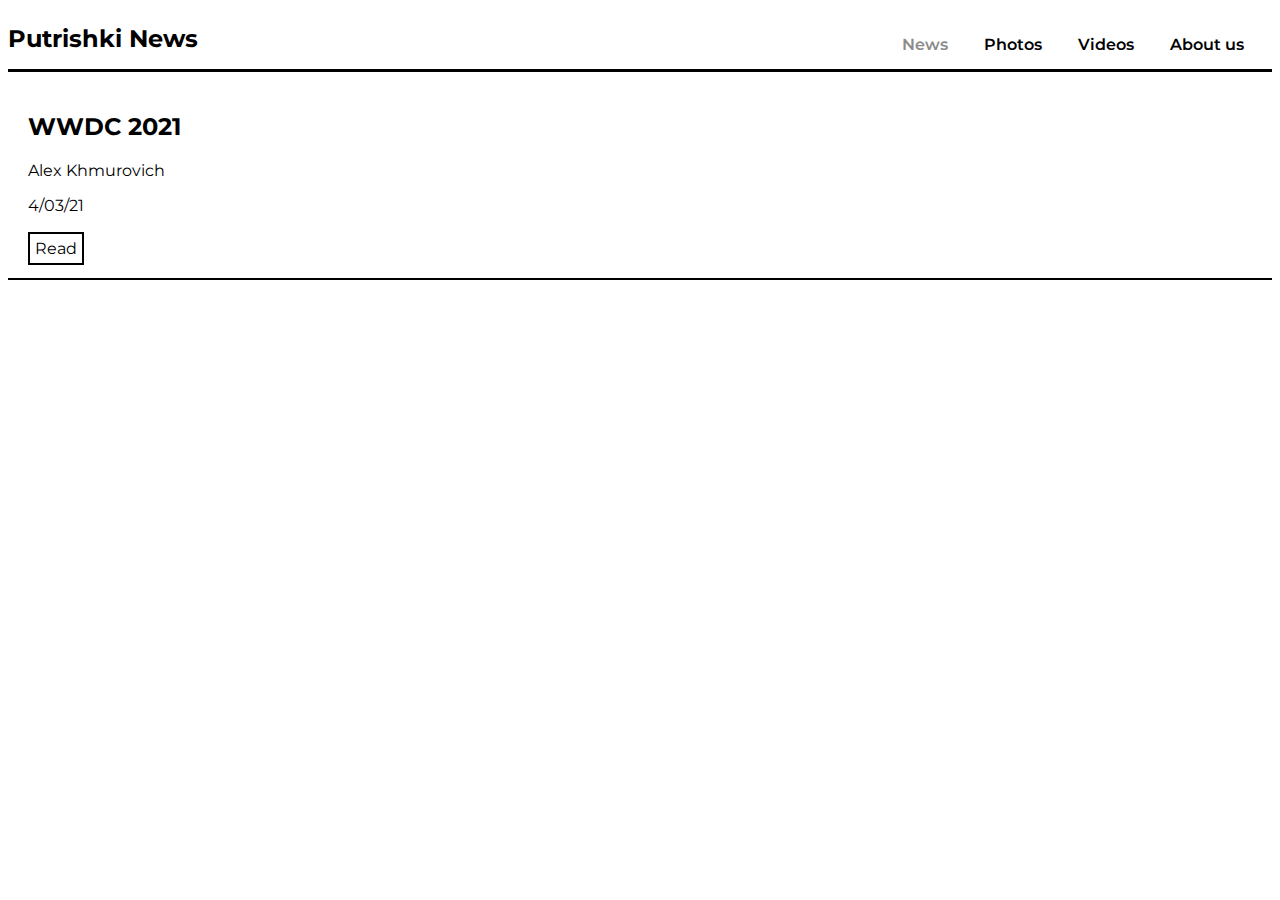
==== index.html @ 8efbc3e3 "All files were uploaded" ====
<!DOCTYPE html>
<html lang="en">

<head>
    <meta charset="UTF-8">
    <link rel="preconnect" href="https://fonts.gstatic.com">
    <link href="https://fonts.googleapis.com/css2?family=Montserrat:wght@100;400;600;700;800;900&display=swap"
        rel="stylesheet">
    <link rel="stylesheet" href="style.css">
    <meta http-equiv="X-UA-Compatible" content="IE=edge">
    <meta name="viewport" content="width=device-width, initial-scale=1.0">
    <title>Putrishki News</title>
</head>

<body>
    <nav>
        <h1>Putrishki News</h1>
        <span>
            <a class="current" aria-disabled="true" href="#">News</a>
            <a class="other" href="Photos.html">Photos</a>
            <a class="other" href="Videos.html">Videos</a>
            <a class="other" href="AboutUs.html">About us</a>
        </span>
        <label class="burger">
            <div class="line1"></div>
            <div class="line2"></div>
        </label>
    </nav>
    <section class="allNews">
        <article class="news">
            <h2>WWDC 2021</h2>
            <h3>Alex Khmurovich</h3>
            <h3>4/03/21</h3>
            <a href="#">Read</a>
        </article>
    </section>


    <script>
        const navSlide = () => {
            const navBtn = document.querySelector(".burger");
            const line1 = document.querySelector(".burger div")
            const line2 = document.querySelectorAll(".burger div")[1];
            const nav = document.querySelector("nav span")
            const body = document.body;
            navBtn.addEventListener("click", function () {
                nav.classList.toggle("nav-active")
                body.classList.toggle("stopScroll")
                line1.classList.toggle("line1Rotate")
                line2.classList.toggle("line2Rotate")
            })
        }

        navSlide();

    </script>
</body>

</html>
---- style.css ----
body{
	font-family: 'Montserrat', sans-serif;
	overflow-x: hidden;
}

/* nav */

nav h1 {
	display: inline-block;
	font-size: 1.5rem;
}

nav{
	border-bottom: 3px solid black;
	margin: 0;
}

nav span a{
	color: black;
	font-weight: 600;
	text-decoration: none;
	padding: 1rem;
}

.current{
	color: #8b8b8b;
	cursor: default;
}

.other{
	transition: 0.5s;
}

.burger{
	display: none;
}

.burger div{
	background-color: black;
	height: 2px;
	width: 25px;
	margin: 5px;
	transition: 0.5s;
}

/*Video*/

h1::selection,h2::selection,p::selection{
	background-color: #ffff91;
}

.container section{
	display: grid;
	width: 80%;
	margin: 0 auto;
	grid-template-columns: 1fr 1fr;
	margin-top: 15%;
	margin-bottom: 20%;
	line-height: 25px;
}

.container section iframe{
	border: 2px solid black;
	margin-left: 5%;
	margin-top: 5%;
	width: 60%;
	height: 110%;
	
}

/*News*/

article{
	padding: 20px;
	border-bottom: 2px solid black;
}

.news h3{
	font-size: 16px;
	font-weight: 400;
}
.news h3:nth-of-type(2){
	margin-bottom: 1.5em;
}

.news a{
	background-color: #ffffff00;
	border: 2px solid black;
	color: black;
	text-decoration: none;
	outline: none;
	cursor: pointer;
	transition: 200ms;
	padding: 5px;
}

.news a:hover{
	background-color: #dbdbdb;
}

.news h2::selection, .news h3::selection{
	background-color: #ffff91;
}



/*Media queries*/


@media(max-width: 777px){
	body{
		overflow-x: hidden;
	}
	nav h1{
		margin-left: 5px;
		font-size: 1.2rem;
	}
	nav span a{
		margin-bottom: 10%;
	}
	.other:hover{
		font-size: 1.3rem;
	}
	nav span{
		display: flex;
		position: absolute;
		right: 0px;
		height: 87vh;
		width: 100%;
		top: 13vh;
		align-items: center;
		justify-content: center;
		flex-direction: column;
		margin-left: 0;

		border-bottom: 3px solid black;
		background-color: white;
		
		transform: translateY(-150%);
		transition: transform 0.8s;
	}

	.container section{
		grid-template-columns: 1fr;
		line-height: 20px;
		margin-top: 5%;
		margin-bottom: 60%;
		margin-left: 5%;
	}
	.container section iframe{
		margin-left: 5%;
		width: 100%;
		height: 110%;
	}	
	section span{
		margin-left: 5%;
	}
	.burger{
		padding: 2px;
		display: inline-block;
		position: absolute;
		margin: 25px;
		top: 0;
		right: 0;
		cursor: pointer;
	}
}


@media(min-width: 777px){
	.container section iframe{
		margin-top: 0;
	}	

	.container section{
		margin-left: 18%;
	}

	body{
		overflow-y: scroll;
	}
	nav span{
		position: absolute;
		top: 0;
		right: 0;
		margin: 20px;
		margin-top:35px;
	}
}




.nav-active{
	transform: translateX(0%);
}
.stopScroll{
	overflow-y: hidden;
}

.line1Rotate{
	transform: rotate(45deg) translateY(5px);
}

.line2Rotate{
	transform: rotate(-45deg) translateY(-5px);
}
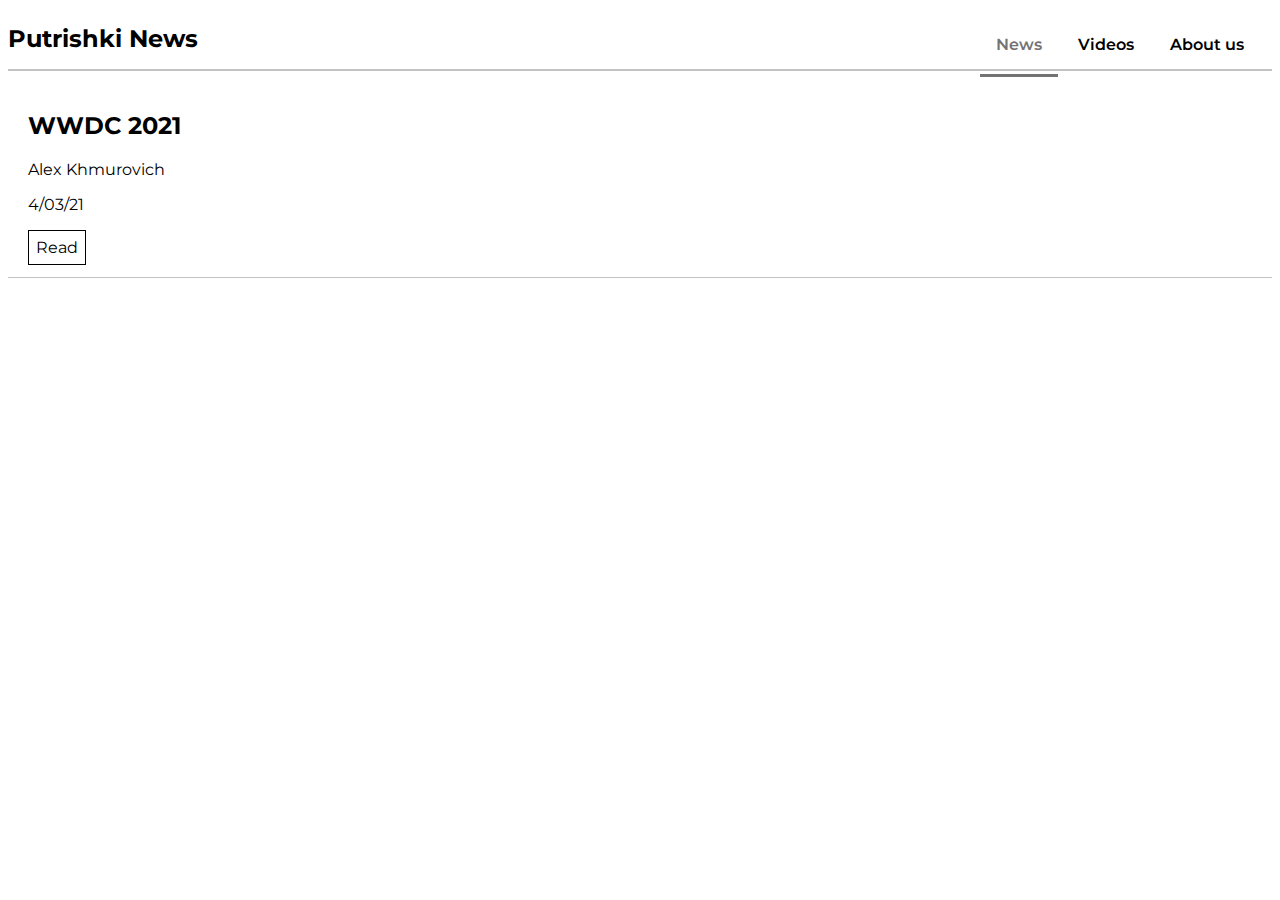
==== commit c33e2b3d: "photos section was deleted" ====
--- a/index.html
+++ b/index.html
@@ -17,7 +17,6 @@
         <h1>Putrishki News</h1>
         <span>
             <a class="current" aria-disabled="true" href="#">News</a>
-            <a class="other" href="Photos.html">Photos</a>
             <a class="other" href="Videos.html">Videos</a>
             <a class="other" href="AboutUs.html">About us</a>
         </span>
--- a/style.css
+++ b/style.css
@@ -9,9 +9,13 @@
 	display: inline-block;
 	font-size: 1.5rem;
 }
+nav h1::selection {
+	display: inline-block;
+	font-size: 1.5rem;
+}
 
 nav{
-	border-bottom: 3px solid black;
+	border-bottom: 2px solid #c2c2c2;
 	margin: 0;
 }
 
@@ -23,7 +27,7 @@
 }
 
 .current{
-	color: #8b8b8b;
+	color: #737373;
 	cursor: default;
 }
 
@@ -45,13 +49,19 @@
 
 /*Video*/
 
-h1::selection,h2::selection,p::selection{
+section span h1{
+	margin-top: 0;
+}
+
+section h1::selection,h2::selection,p::selection{
 	background-color: #ffff91;
 }
+
 
 .container section{
 	display: grid;
-	width: 80%;
+	width: 90%;
+	align-items: center;
 	margin: 0 auto;
 	grid-template-columns: 1fr 1fr;
 	margin-top: 15%;
@@ -63,8 +73,7 @@
 	border: 2px solid black;
 	margin-left: 5%;
 	margin-top: 5%;
-	width: 60%;
-	height: 110%;
+	aspect-ratio: 16/9;
 	
 }
 
@@ -72,7 +81,7 @@
 
 article{
 	padding: 20px;
-	border-bottom: 2px solid black;
+	border-bottom: 1px solid #c2c2c2;
 }
 
 .news h3{
@@ -85,23 +94,37 @@
 
 .news a{
 	background-color: #ffffff00;
-	border: 2px solid black;
+	border: 1.5px solid black;
 	color: black;
 	text-decoration: none;
 	outline: none;
 	cursor: pointer;
-	transition: 200ms;
-	padding: 5px;
+	transition: 0.4s ease-in;
+	padding: 7px;
 }
 
 .news a:hover{
-	background-color: #dbdbdb;
+	background-color: #b1b1b15e;
+	border-radius: 15px;
 }
 
 .news h2::selection, .news h3::selection{
 	background-color: #ffff91;
 }
 
+/* About us */
+
+.aboutUs{
+	width: 90%;
+	margin: 0 auto;
+}
+
+@media(min-width: 777px){
+	.aboutUs{
+		width: 50%;
+		margin: 3% 0 auto 5%;
+	}
+}
 
 
 /*Media queries*/
@@ -125,7 +148,7 @@
 		display: flex;
 		position: absolute;
 		right: 0px;
-		height: 87vh;
+		height: 90vh;
 		width: 100%;
 		top: 13vh;
 		align-items: center;
@@ -145,13 +168,11 @@
 		line-height: 20px;
 		margin-top: 5%;
 		margin-bottom: 60%;
-		margin-left: 5%;
-	}
-	.container section iframe{
-		margin-left: 5%;
-		width: 100%;
-		height: 110%;
-	}	
+	}
+	section iframe{
+		margin-top: 20px;
+		width: 95%;
+	}
 	section span{
 		margin-left: 5%;
 	}
@@ -167,13 +188,17 @@
 }
 
 
+
 @media(min-width: 777px){
 	.container section iframe{
 		margin-top: 0;
 	}	
 
 	.container section{
-		margin-left: 18%;
+		width: 80%;
+		display: flex;
+		align-items: center;
+		justify-content: center;
 	}
 
 	body{
@@ -186,6 +211,27 @@
 		margin: 20px;
 		margin-top:35px;
 	}
+	.current{
+		padding-top: 40px;
+		padding-bottom: 20px;
+		border-bottom: 3px solid #737373;
+		transition: 0.5s;
+	}
+	.other{
+		transition: 0.3s ease-in;
+		padding-bottom: 22px;
+		padding-top: 40px;
+	}
+	nav span a:hover{
+		background-color: #c5c5c57e;
+	}
+}
+
+@media(min-width: 1100px){
+	.container section{
+		width: 60%;
+	}
+
 }
 
 
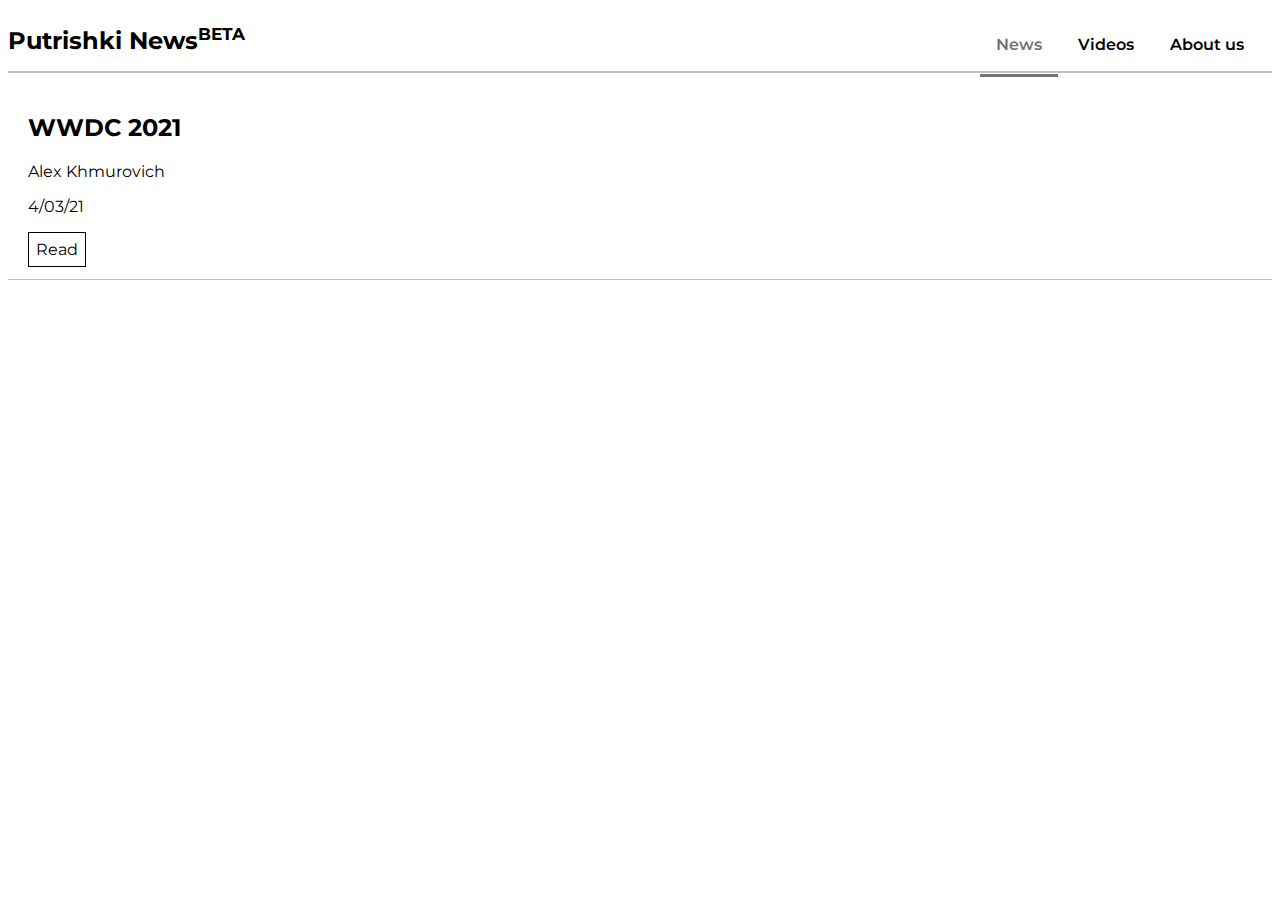
==== commit 92a9aafb: "edited html app.css" ====
--- a/index.html
+++ b/index.html
@@ -14,7 +14,7 @@
 
 <body>
     <nav>
-        <h1>Putrishki News</h1>
+        <h1>Putrishki News<sup>BETA</sup></h1>
         <span>
             <a class="current" aria-disabled="true" href="#">News</a>
             <a class="other" href="Videos.html">Videos</a>
--- a/style.css
+++ b/style.css
@@ -45,6 +45,10 @@
 	width: 25px;
 	margin: 5px;
 	transition: 0.5s;
+}
+
+sup{
+	font-size: 0.7em;
 }
 
 /*Video*/
@@ -150,7 +154,8 @@
 		right: 0px;
 		height: 90vh;
 		width: 100%;
-		top: 13vh;
+		top: 12vh;
+		margin: 0;
 		align-items: center;
 		justify-content: center;
 		flex-direction: column;
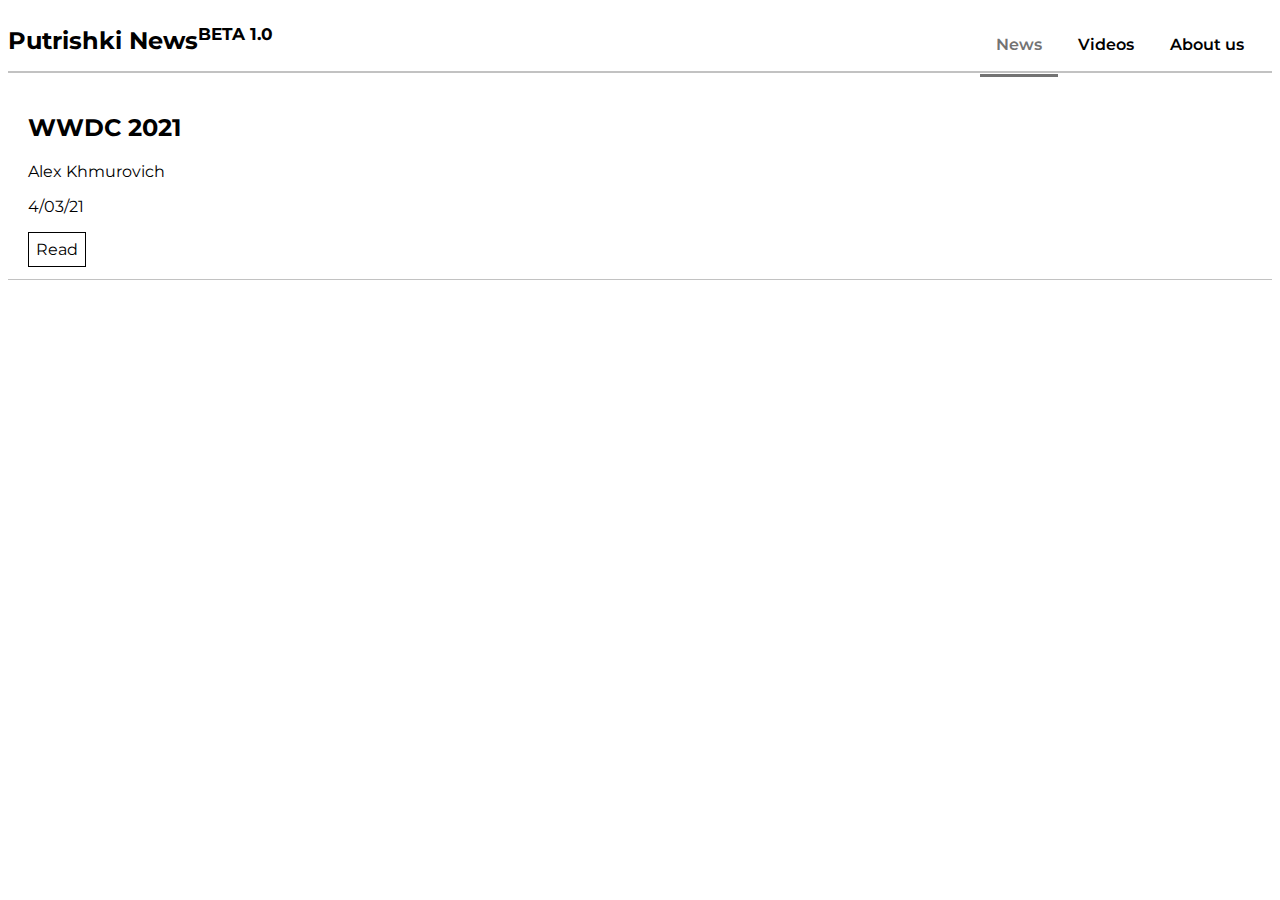
==== commit c73d58e6: "BETA 1.0" ====
--- a/index.html
+++ b/index.html
@@ -14,7 +14,7 @@
 
 <body>
     <nav>
-        <h1>Putrishki News<sup>BETA</sup></h1>
+        <h1>Putrishki News<sup>BETA 1.0</sup></h1>
         <span>
             <a class="current" aria-disabled="true" href="#">News</a>
             <a class="other" href="Videos.html">Videos</a>
